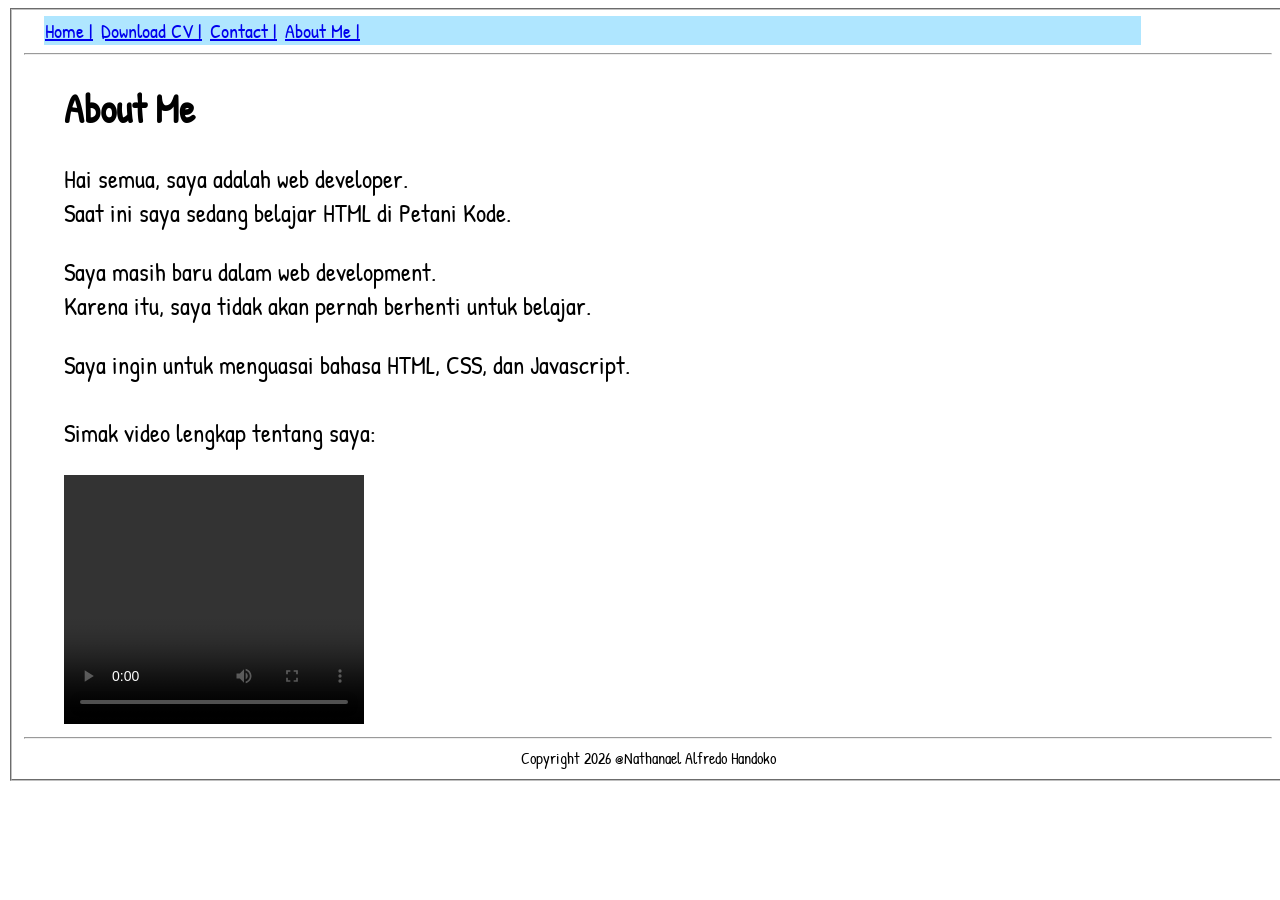
==== aboutme.html @ 307514ec "Upload file html + css + serta bahan media Terdapat detail file sebagai berikut: HTML = index.html " ====
<!DOCTYPE html>
<html lang="en">
<head>
    <meta charset="UTF-8">
    <meta name="viewport" content="width=device-width, initial-scale=1.0">
    <title>About Me</title>
    <link rel="stylesheet" href="style.css">
    <link href="https://fonts.googleapis.com/css2?family=Patrick+Hand&display=swap" rel="stylesheet">
</head>
<body class="about">
    <fieldset>
        <table class="menu">
            <tr>
                <td>
                    <a href="index.html">Home |</a>
                </td>

                <td>
                    <a href="cv.html">Download CV |</a>
                </td>

                <td>
                    <a href="contact.html">Contact |</a>
                </td>
                
                <td>
                    <a href="aboutme.html">About Me |</a>
                </td>
            </tr>
        </table>

        <hr>

        <h1 class="about">About Me</h1>

        <div class="aboutp">
            <p>
                Hai semua, saya adalah web developer.<br>
                Saat ini saya sedang belajar HTML di Petani Kode.
            </p>
            <p>
                Saya masih baru dalam web development. <br>
                Karena itu, saya tidak akan pernah berhenti untuk belajar.
            </p>
            <p>
                Saya ingin untuk menguasai bahasa HTML, CSS, dan Javascript.<br>
                <br>
                Simak video lengkap tentang saya:
            </p>
        </div>
        

        <video width="320" height="249" controls>
            <source src="Erika - Marley15 (720p, h264).mp4" type="video/mp4">
        </video>
        <hr>
        <center>
            Copyright 2026 @Nathanael Alfredo Handoko
        </center>
    </fieldset>
</body>
</html>
---- style.css ----
body.home{
    text-align: center;
    width: 100%;
    font-family: 'Patrick Hand', cursive;
}

td{
    text-align: left;
}

img{
    width: 150px;
    height: 150px;
    border-radius: 50%;
    object-fit: cover;
    display: block;
    margin: 20px auto;
    border: 3px solid black;
}

table{
    margin: 0 auto;
    th {
        border: 1px solid black;
    }
    td {
        border: 1px solid black;
        padding-right: 50px;
    }
    border-spacing: 6px;
}

h1.home{
    font-size: 40px;
}

h2.home{
    font-size: 25px;
}

h3.home{
    font-size: 30px;
}

p.home{
    font-size: 20px;
}

.menu{
    margin-left: 20px;
    font-size: 20px;
    td{
        border: 0px;
        padding-right: 7px;
        text-align: left;
    }
    tr{
        justify-content: flex-start;
        display: flex;
    }
    border-spacing: 0px;
    background-color: #afe6ff;
    padding-right: 62%;
}

body.about{
    text-align: justify;
    width: 100%;
    font-family: 'Patrick Hand', cursive;
}

h1.about{
    font-size: 40px;
    padding-left: 40px;
}

.aboutp{
    font-size: 25px;
    padding-left: 40px;
}

video{
    width: 300px;
    padding-left: 40px;
}

body.contact{
    text-align: justify;
    width: 100%;
    font-family: 'Patrick Hand', cursive;
}

h1.contact{
    font-size: 40px;
    padding-left: 40px;
}

center.contact{
    text-align: left;
    font-size: 25px;
}

form.contact{
    margin-left: 40px;
    font-size: 30px;
    font-family: 'Patrick Hand', cursive;
}

input{
    font-size: 25px;
    font-family: 'Patrick Hand', cursive;
}

textarea{
    width: 400px;
    height: 200px;
    font-size: 25px;
    font-family: 'Patrick Hand', cursive;
}

.cv{
    text-align: center;
    font-family: 'Patrick Hand', cursive;
}

button.cv{
    font-size: 20px;
}
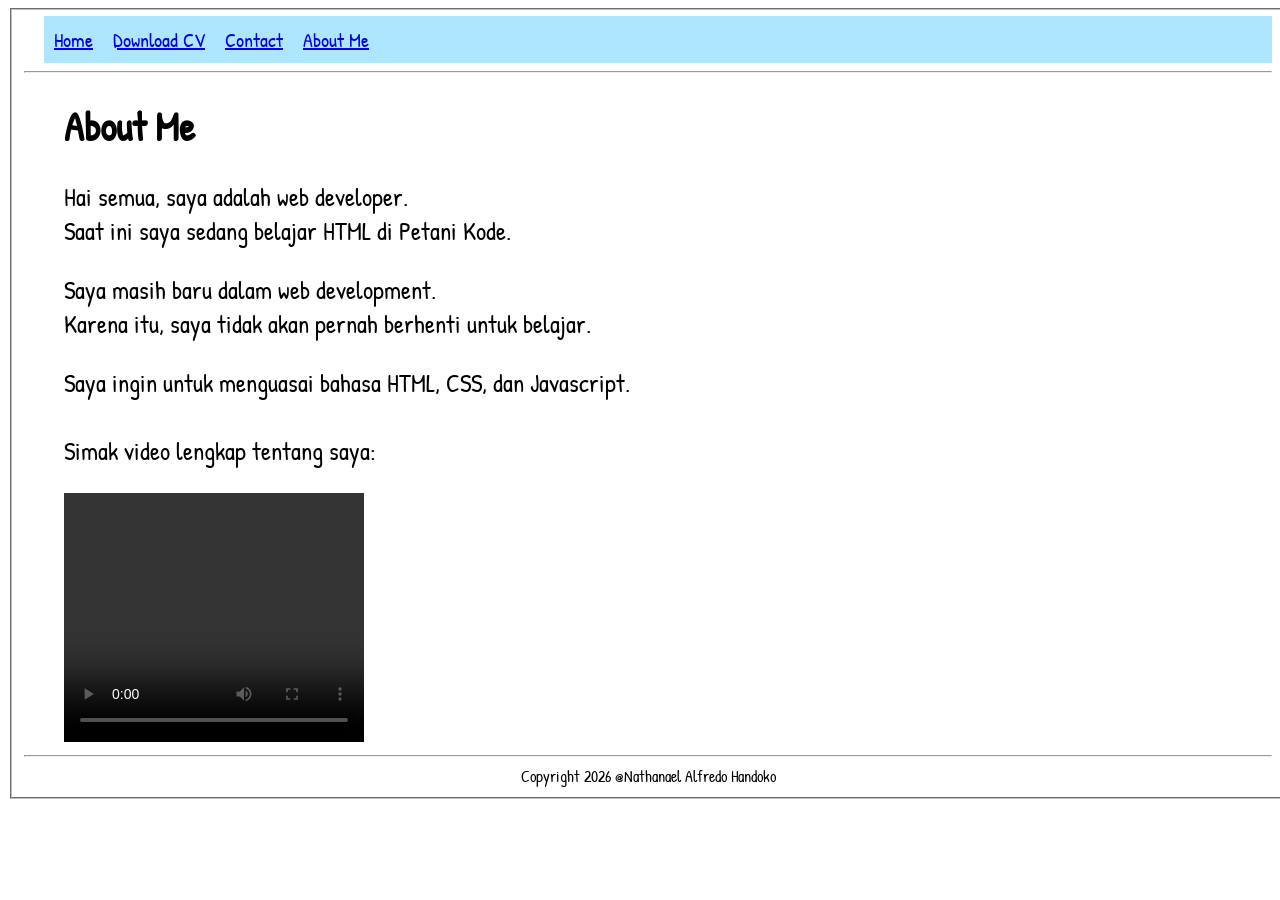
==== commit 10d2061a: "Perubahan menu (table -> navigation) about" ====
--- a/aboutme.html
+++ b/aboutme.html
@@ -9,25 +9,12 @@
 </head>
 <body class="about">
     <fieldset>
-        <table class="menu">
-            <tr>
-                <td>
-                    <a href="index.html">Home |</a>
-                </td>
-
-                <td>
-                    <a href="cv.html">Download CV |</a>
-                </td>
-
-                <td>
-                    <a href="contact.html">Contact |</a>
-                </td>
-                
-                <td>
-                    <a href="aboutme.html">About Me |</a>
-                </td>
-            </tr>
-        </table>
+        <nav class="menu">
+            <a href="index.html">Home</a>
+            <a href="cv.html">Download CV</a>
+            <a href="contact.html">Contact</a>
+            <a href="aboutme.html">About Me</a>
+        </nav>
 
         <hr>
 
@@ -59,4 +46,5 @@
         </center>
     </fieldset>
 </body>
-</html>+
+</html>
--- a/style.css
+++ b/style.css
@@ -60,7 +60,11 @@
     }
     border-spacing: 0px;
     background-color: #afe6ff;
-    padding-right: 62%;
+    padding: 10px;
+    display: flex;
+    justify-content: flex-start;
+    gap: 20px;
+    flex-wrap: wrap; 
 }
 
 body.about{
@@ -125,4 +129,5 @@
 
 button.cv{
     font-size: 20px;
-}+
+}
